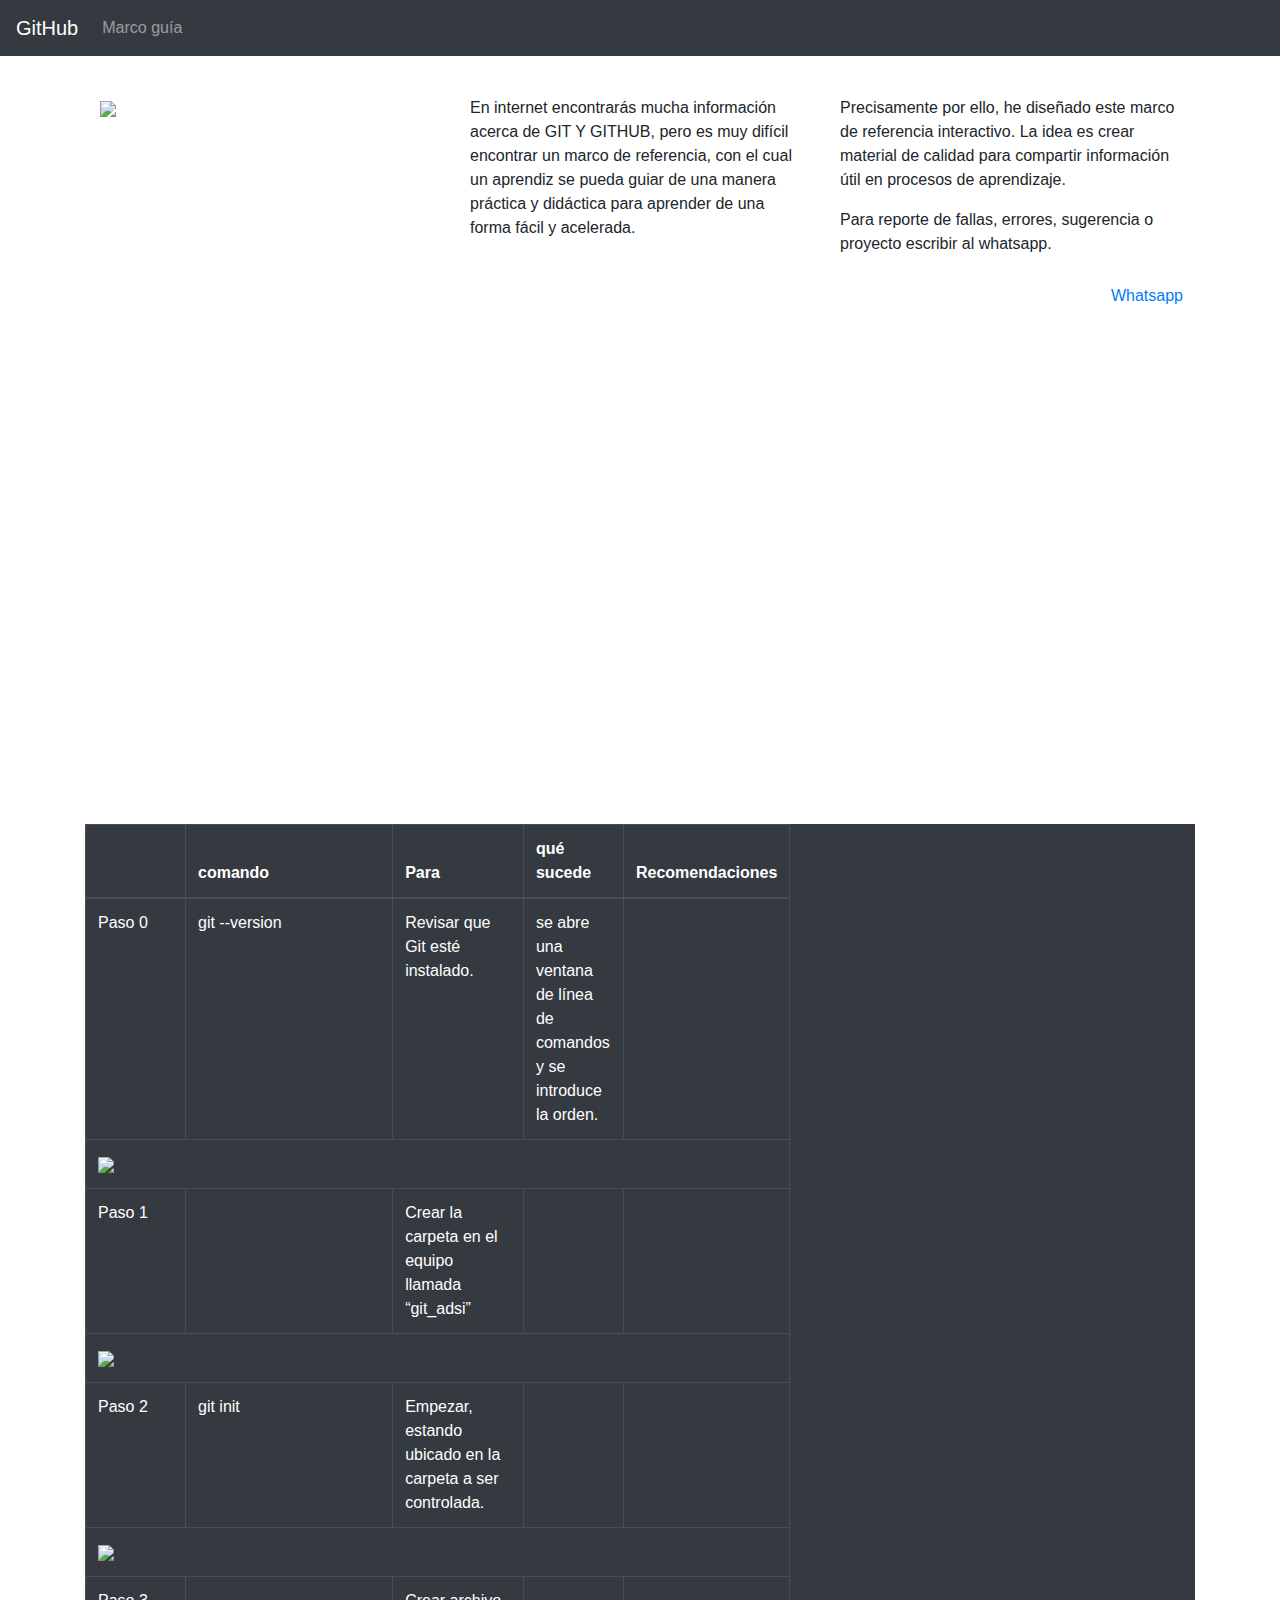
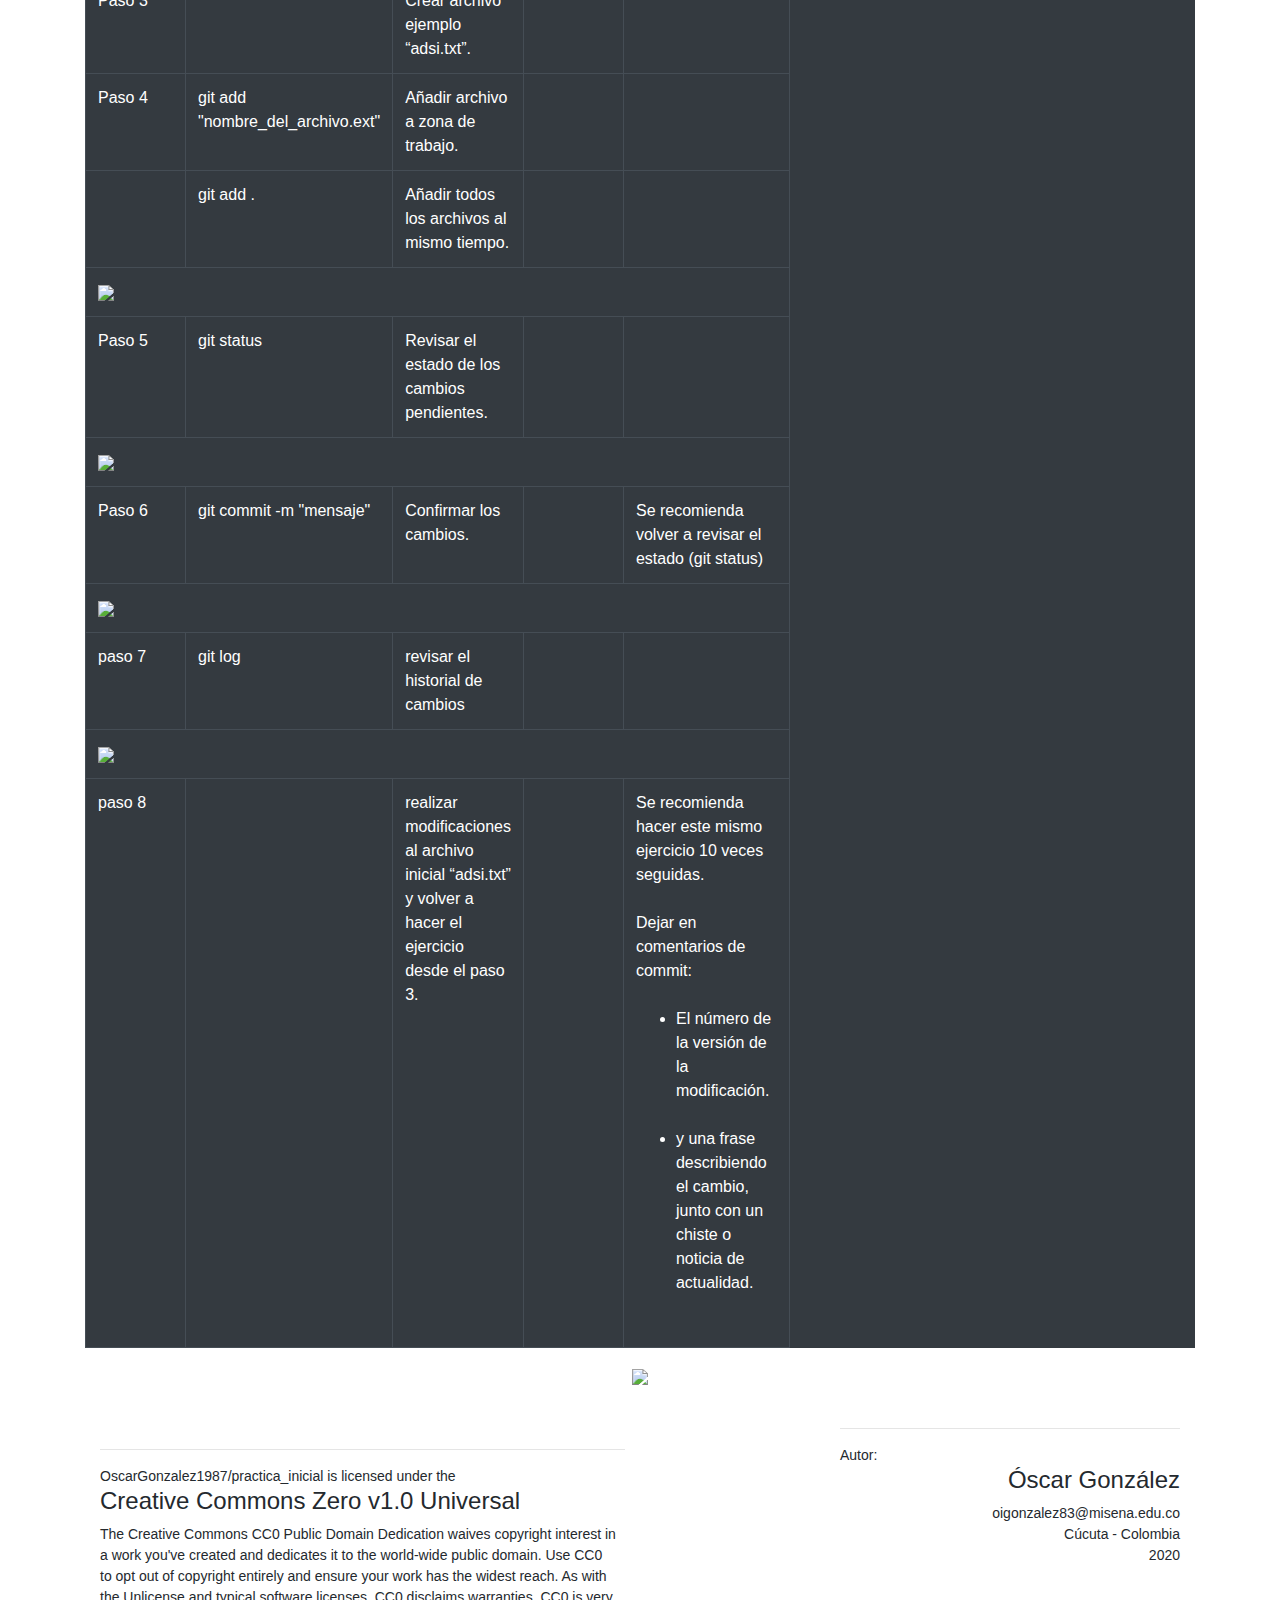
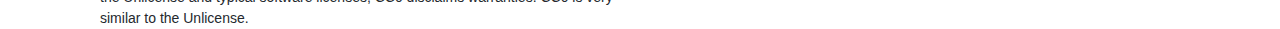
==== index.html @ 05932a2a "Update index.html" ====
<!DOCTYPE html>
<!--
The Creative Commons CC0 Public Domain Dedication waives copyright interest in a
work you've created and dedicates it to the world-wide public domain. Use CC0 to
opt out of copyright entirely and ensure your work has the widest reach. As with
the Unlicense and typical software licenses, CC0 disclaims warranties. CC0 is 
very similar to the Unlicense.

    Created on : 6/01/2020, 02:59:20 PM
    Author     : oscar gonzalez
    Email      : oigonzalez83@misena.edu.co

-->
<html>
    <head>
        <title></title>
        <meta charset="UTF-8">
        <meta name="viewport" content="width=device-width, initial-scale=1.0">
        <link rel="stylesheet" href="https://maxcdn.bootstrapcdn.com/bootstrap/4.4.1/css/bootstrap.min.css">
        <link href="librerias/css/boton_whatsapp.css" rel="stylesheet" type="text/css"/>

        <script src="librerias/js/jquery-3.4.1min.js" type="text/javascript"></script>
        <script src="librerias/js/bootstrap.min.js" type="text/javascript"></script>
        <script src="librerias/js/interactividad.js" type="text/javascript"></script>
    </head>
    <body>
        <nav class="navbar navbar-expand-md bg-dark navbar-dark fixed-top">
            <a class="navbar-brand" href="https://github.com/OscarGonzalez1987/practica_inicial">
                GitHub
            </a>
            <button class="navbar-toggler" type="button" data-toggle="collapse" data-target="#collapsibleNavbar">
                <span class="navbar-toggler-icon"></span>
            </button>
            <div class="collapse navbar-collapse" id="collapsibleNavbar">
                <ul class="navbar-nav">
                    <li class="nav-item">
                        <a class="nav-link" href="https://oscargonzalez1987.github.io/practica_inicial/">
                            Marco guía
                        </a>
                    </li>  
                </ul>
            </div>  
        </nav>
        <br/>
        <br/>
        <br/>
        <br/>
        <div class="container">
            <div class="col-sm-4" style="float:left">
                <a href="https://git-scm.com/">
                    <img src="https://git-scm.com/images/logo@2x.png"/>
                </a>
            </div>
            <div class="col-sm-4" style="float:left">
                <p>En internet encontrarás mucha información acerca de GIT Y GITHUB,
                    pero es muy difícil encontrar un marco de referencia, con el cual
                    un aprendiz se pueda guiar de una manera práctica y didáctica 
                    para aprender de una<br/> forma fácil y acelerada.</p>
            </div>
            <div class="col-sm-4" style="float:left;">
                <p> Precisamente por ello, he diseñado este marco de referencia
                    interactivo. La idea es crear material de calidad para compartir
                    información útil en procesos de aprendizaje.</p>                   
                <p>Para reporte de fallas, errores, sugerencia o proyecto
                    escribir al whatsapp.</p>
            </div>
            <div id="boton_telefono" style="float:right;">          
                <table class="table table-borderless" cellpadding="0" cellspacing="0">
                    <tbody>
                        <tr>
                            <td id="boton_icono">
                                <img src="[data-uri]%0D%0AIFBVQkxJQyAiLS8vVzNDLy9EVEQgU1ZHIDEuMS8vRU4iICJodHRwOi8vd3d3LnczLm9yZy9HcmFw%0D%0AaGljcy9TVkcvMS4xL0RURC9zdmcxMS5kdGQiPgo8c3ZnIHhtbG5zPSJodHRwOi8vd3d3LnczLm9y%0D%0AZy8yMDAwL3N2ZyIgeG1sbnM6eGxpbms9Imh0dHA6Ly93d3cudzMub3JnLzE5OTkveGxpbmsiIHZl%0D%0AcnNpb249IjEuMSIgaWQ9IkNhcGFfMSIgeD0iMHB4IiB5PSIwcHgiIHdpZHRoPSI1MTJweCIgaGVp%0D%0AZ2h0PSI1MTJweCIgdmlld0JveD0iMCAwIDkwIDkwIiBzdHlsZT0iZW5hYmxlLWJhY2tncm91bmQ6%0D%0AbmV3IDAgMCA5MCA5MDsiIHhtbDpzcGFjZT0icHJlc2VydmUiPgo8Zz4KCTxwYXRoIGlkPSJXaGF0%0D%0Ac0FwcCIgZD0iTTkwLDQzLjg0MWMwLDI0LjIxMy0xOS43NzksNDMuODQxLTQ0LjE4Miw0My44NDFj%0D%0ALTcuNzQ3LDAtMTUuMDI1LTEuOTgtMjEuMzU3LTUuNDU1TDAsOTBsNy45NzUtMjMuNTIyICAgYy00%0D%0ALjAyMy02LjYwNi02LjM0LTE0LjM1NC02LjM0LTIyLjYzN0MxLjYzNSwxOS42MjgsMjEuNDE2LDAs%0D%0ANDUuODE4LDBDNzAuMjIzLDAsOTAsMTkuNjI4LDkwLDQzLjg0MXogTTQ1LjgxOCw2Ljk4MiAgIGMt%0D%0AMjAuNDg0LDAtMzcuMTQ2LDE2LjUzNS0zNy4xNDYsMzYuODU5YzAsOC4wNjUsMi42MjksMTUuNTM0%0D%0ALDcuMDc2LDIxLjYxTDExLjEwNyw3OS4xNGwxNC4yNzUtNC41MzcgICBjNS44NjUsMy44NTEsMTIu%0D%0AODkxLDYuMDk3LDIwLjQzNyw2LjA5N2MyMC40ODEsMCwzNy4xNDYtMTYuNTMzLDM3LjE0Ni0zNi44%0D%0ANTdTNjYuMzAxLDYuOTgyLDQ1LjgxOCw2Ljk4MnogTTY4LjEyOSw1My45MzggICBjLTAuMjczLTAu%0D%0ANDQ3LTAuOTk0LTAuNzE3LTIuMDc2LTEuMjU0Yy0xLjA4NC0wLjUzNy02LjQxLTMuMTM4LTcuNC0z%0D%0ALjQ5NWMtMC45OTMtMC4zNTgtMS43MTctMC41MzgtMi40MzgsMC41MzcgICBjLTAuNzIxLDEuMDc2%0D%0ALTIuNzk3LDMuNDk1LTMuNDMsNC4yMTJjLTAuNjMyLDAuNzE5LTEuMjYzLDAuODA5LTIuMzQ3LDAu%0D%0AMjcxYy0xLjA4Mi0wLjUzNy00LjU3MS0xLjY3My04LjcwOC01LjMzMyAgIGMtMy4yMTktMi44NDgt%0D%0ANS4zOTMtNi4zNjQtNi4wMjUtNy40NDFjLTAuNjMxLTEuMDc1LTAuMDY2LTEuNjU2LDAuNDc1LTIu%0D%0AMTkxYzAuNDg4LTAuNDgyLDEuMDg0LTEuMjU1LDEuNjI1LTEuODgyICAgYzAuNTQzLTAuNjI4LDAu%0D%0ANzIzLTEuMDc1LDEuMDgyLTEuNzkzYzAuMzYzLTAuNzE3LDAuMTgyLTEuMzQ0LTAuMDktMS44ODNj%0D%0ALTAuMjctMC41MzctMi40MzgtNS44MjUtMy4zNC03Ljk3NyAgIGMtMC45MDItMi4xNS0xLjgwMy0x%0D%0ALjc5Mi0yLjQzNi0xLjc5MmMtMC42MzEsMC0xLjM1NC0wLjA5LTIuMDc2LTAuMDljLTAuNzIyLDAt%0D%0AMS44OTYsMC4yNjktMi44ODksMS4zNDQgICBjLTAuOTkyLDEuMDc2LTMuNzg5LDMuNjc2LTMuNzg5%0D%0ALDguOTYzYzAsNS4yODgsMy44NzksMTAuMzk3LDQuNDIyLDExLjExM2MwLjU0MSwwLjcxNiw3LjQ5%0D%0ALDExLjkyLDE4LjUsMTYuMjIzICAgQzU4LjIsNjUuNzcxLDU4LjIsNjQuMzM2LDYwLjE4Niw2NC4x%0D%0ANTZjMS45ODQtMC4xNzksNi40MDYtMi41OTksNy4zMTItNS4xMDdDNjguMzk4LDU2LjUzNyw2OC4z%0D%0AOTgsNTQuMzg2LDY4LjEyOSw1My45Mzh6IiBmaWxsPSIjRkZGRkZGIi8+CjwvZz4KPC9zdmc+Cg=="
                                     alt="Whatsapp"
                                     title="Whatsapp">
                            </td>

                            <td id="boton_texto">
                                <a id="boton_icono"
                                   href="https://api.whatsapp.com/send?phone=573228858439&text=Hola%20Oscar,%20he%20visto%20tu%20perfil%20de%20Git%20Hub.">
                                    Whatsapp
                                </a>
                            </td>
                        </tr>
                    </tbody>
                </table>
            </div>
            <table class="table table-bordered table-condensed table-dark table-hover table-responsive">
                <thead>
                    <tr>
                        <th style="width: 100px"></th>
                        <th style="width: 100px">comando</th>
                        <th style="width: 100px">Para</th>
                        <th style="width: 100px">qué sucede</th>
                        <th style="width: 100px">Recomendaciones</th>
                    </tr>
                </thead>
                <tbody>
                    <tr id="a0a">
                        <td>Paso 0</td>
                        <td>git --version</td>
                        <td>Revisar que Git esté instalado.</td>
                        <td>se abre una ventana de línea de comandos y se introduce la orden.</td>
                        <td></td>
                    </tr>
                    <tr id="a0b">
                        <td colspan="5">
                            <img src="https://raw.githubusercontent.com/OscarGonzalez1987/practica_inicial/master/captures/a1.png"/>
                        </td>
                    </tr>
                    <!--///////////////////////////////////////////////////////////////////////////////////////////////////////-->            
                    <tr id="a1a">
                        <td>Paso 1</td>
                        <td></td>
                        <td>Crear la carpeta en el equipo llamada “git_adsi”</td>
                        <td></td>
                        <td></td>
                    </tr>
                    <tr id="a1b">
                        <td colspan="5">
                            <img src="https://raw.githubusercontent.com/OscarGonzalez1987/practica_inicial/master/captures/a1.png"/>
                        </td>
                    </tr>
                    <!--///////////////////////////////////////////////////////////////////////////////////////////////////////-->
                    <tr id="a2a">
                        <td>Paso 2</td>
                        <td>git init</td>
                        <td>Empezar, estando ubicado en la carpeta a ser controlada.</td>
                        <td></td>
                        <td></td>
                    </tr>
                    <tr id="a2b">
                        <td colspan="5">
                            <img src="https://raw.githubusercontent.com/OscarGonzalez1987/practica_inicial/master/captures/a1.png"/>
                        </td>
                    </tr>
                    <!--///////////////////////////////////////////////////////////////////////////////////////////////////////-->
                    <tr id="a3a">
                        <td>Paso 3</td>
                        <td></td>
                        <td>Crear archivo ejemplo “adsi.txt”.</td>
                        <td></td>
                        <td></td>
                    </tr>
                    <!--figura no existe  ///////////////////////////////////////-->
                    <tr id="a4a">
                        <td>Paso 4</td>
                        <td>git add "nombre_del_archivo.ext"</td>
                        <td>Añadir archivo a zona de trabajo.</td>
                        <td></td>
                        <td></td>
                    </tr>

                    <tr>
                        <td></td>
                        <td>git add .</td>
                        <td>Añadir todos los archivos al mismo tiempo.</td>
                        <td></td>
                        <td></td>
                    </tr>

                    <tr id="a4b">
                        <td colspan="5">
                            <img src="https://raw.githubusercontent.com/OscarGonzalez1987/practica_inicial/master/captures/a1.png"/>
                        </td>
                    </tr>

                    <tr id="a5a">
                        <td>Paso 5</td>
                        <td>git status</td>
                        <td>Revisar el estado de los cambios pendientes.</td>
                        <td></td>
                        <td></td>
                    </tr>

                    <tr id="a5b">
                        <td colspan="5">
                            <img src="https://raw.githubusercontent.com/OscarGonzalez1987/practica_inicial/master/captures/a1.png"/>
                        </td>
                    </tr>

                    <tr id="a6a">
                        <td>Paso 6</td>
                        <td>git commit -m "mensaje"</td>
                        <td>Confirmar los cambios.</td>
                        <td></td>
                        <td>Se recomienda volver a revisar el estado (git status)</td>
                    </tr>

                    <tr id="a6b">
                        <td colspan="5">
                            <img src="https://raw.githubusercontent.com/OscarGonzalez1987/practica_inicial/master/captures/a1.png"/>
                        </td>
                    </tr>

                    <tr id="a7a">
                        <td>paso 7</td>
                        <td>git log</td>
                        <td>revisar el historial de cambios</td>
                        <td></td>
                        <td></td>
                    </tr>

                    <tr id="a7b">
                        <td colspan="5">
                            <img src="https://raw.githubusercontent.com/OscarGonzalez1987/practica_inicial/master/captures/a1.png"/>
                        </td>
                    </tr>

                    <tr>
                        <td>paso 8</td>
                        <td></td>
                        <td>realizar modificaciones al archivo inicial “adsi.txt” y volver a hacer el ejercicio desde el paso 3.</td>
                        <td></td>
                        <td>
                            Se recomienda hacer este mismo ejercicio 10 veces seguidas.<br/><br/>
                            Dejar en comentarios de commit:<br/><br/>
                            <ul>
                                <li>El número de la versión de la modificación.</li><br/>
                                <li>y una frase describiendo el cambio, junto con un chiste o noticia de actualidad.</li><br/>
                            </ul>
                        </td>
                    </tr>
                </tbody>
            </table>
            <div id="a8b">
                <center>
                    <img src="https://raw.githubusercontent.com/OscarGonzalez1987/practica_inicial/master/captures/a1.png"/>
                </center>
                <br/>
            </div>
            <div class="col-md-6" 
                 style="font-size: 14px;
                 line-height: 1.5;
                 color: #24292e;
                 box-sizing: border-box; float:left;"><br/><hr/>
                <p class="text-small text-gray mb-0 lh-condensed-ultra">
                    OscarGonzalez1987/practica_inicial is licensed under the
                </p>
                <h3 class="mt-0 mb-2 h4">Creative Commons Zero v1.0 Universal</h3>
                <p class="mb-0 text-gray text-small pr-2">
                    The Creative Commons CC0 Public Domain Dedication waives 
                    copyright interest in a work you've created and dedicates it
                    to the world-wide public domain. Use CC0 to opt out of copyright
                    entirely and ensure your work has the widest reach. As with 
                    the Unlicense and typical software licenses, CC0 disclaims 
                    warranties. CC0 is very similar to the Unlicense.</p>
            </div>
            <div class="col-md-4" 
                 style="font-size: 14px;
                 line-height: 1.5;
                 color: #24292e;
                 box-sizing: border-box; float:right; text-align:right"><hr/>
                <p class="text-small text-gray mb-0 lh-condensed-ultra" style="text-align:left">
                    Autor:
                </p>
                <h3 class="mt-0 mb-2 h4">Óscar González</h3>
                oigonzalez83@misena.edu.co<br/>
                Cúcuta - Colombia<br/>2020<br/><br/><br/>
            </div>
        </div>
        <br/><br/><br/><br/><br/>
    </body>
</html>
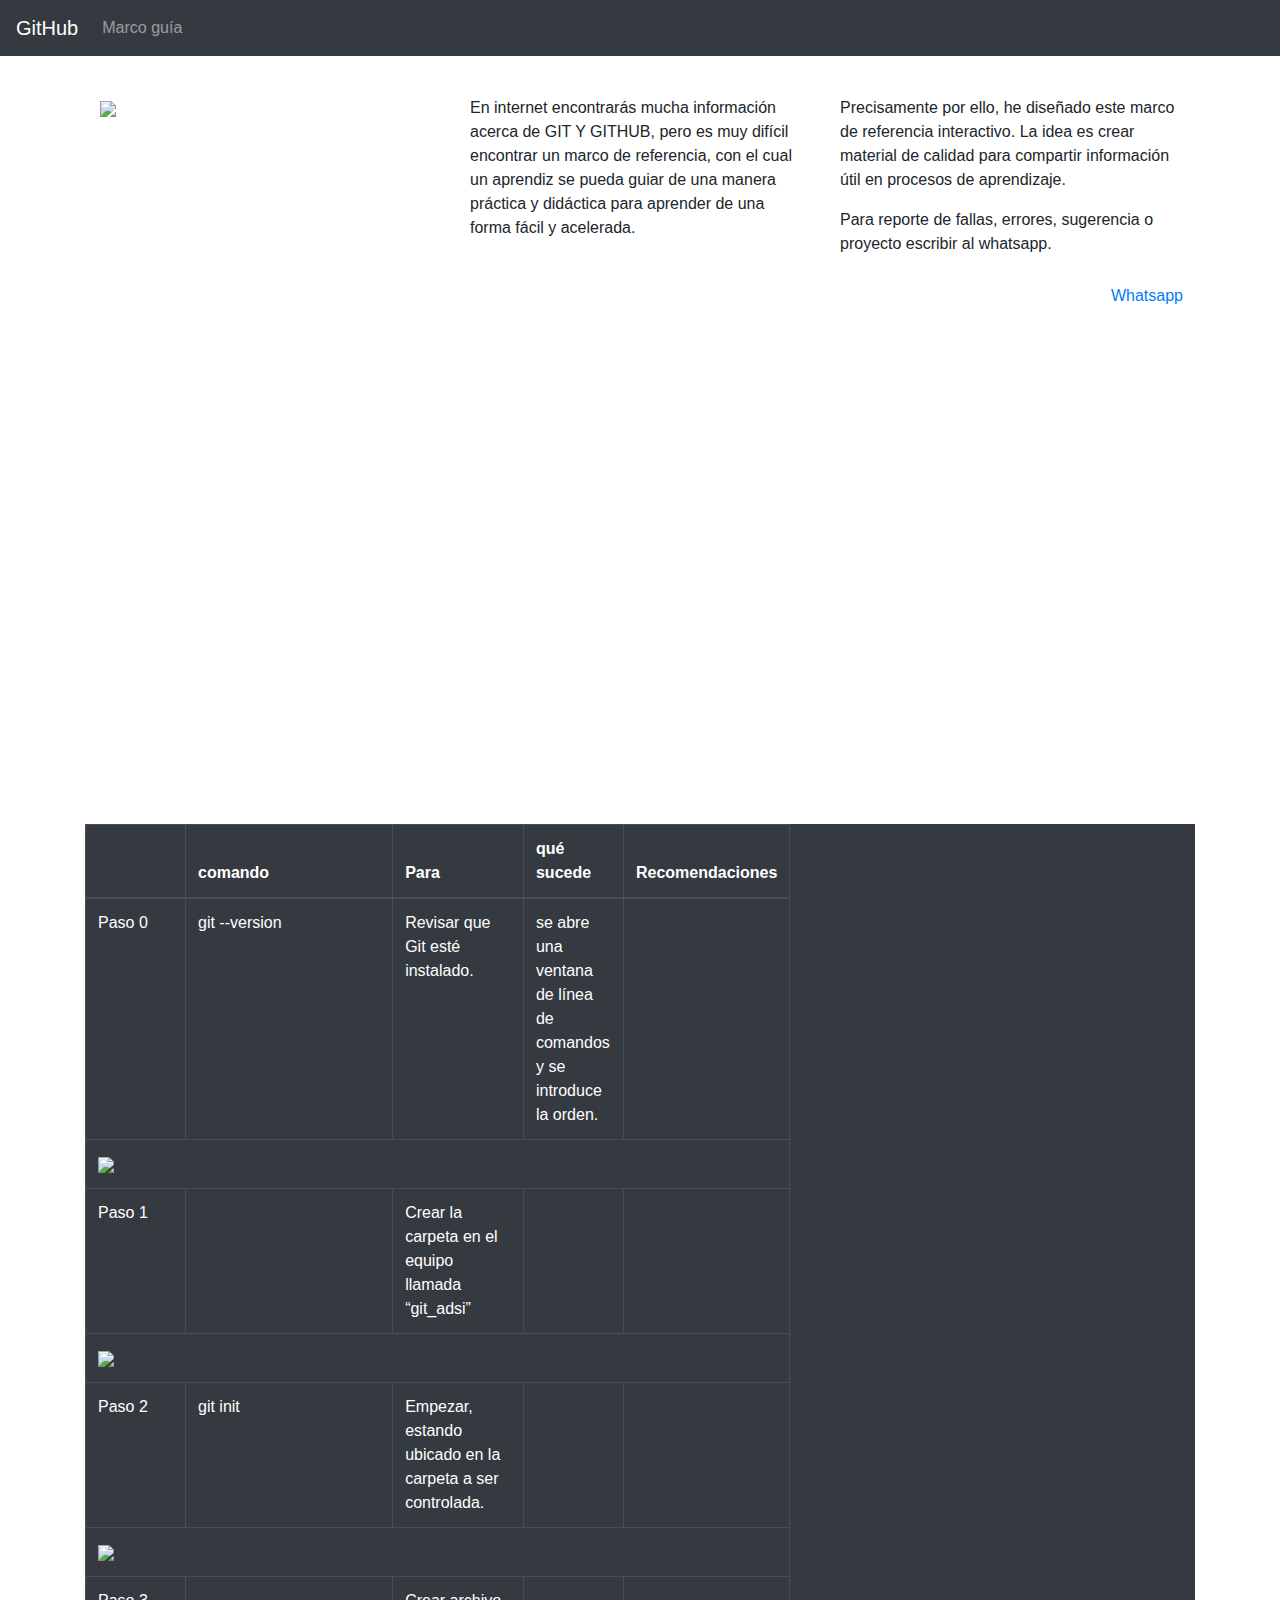
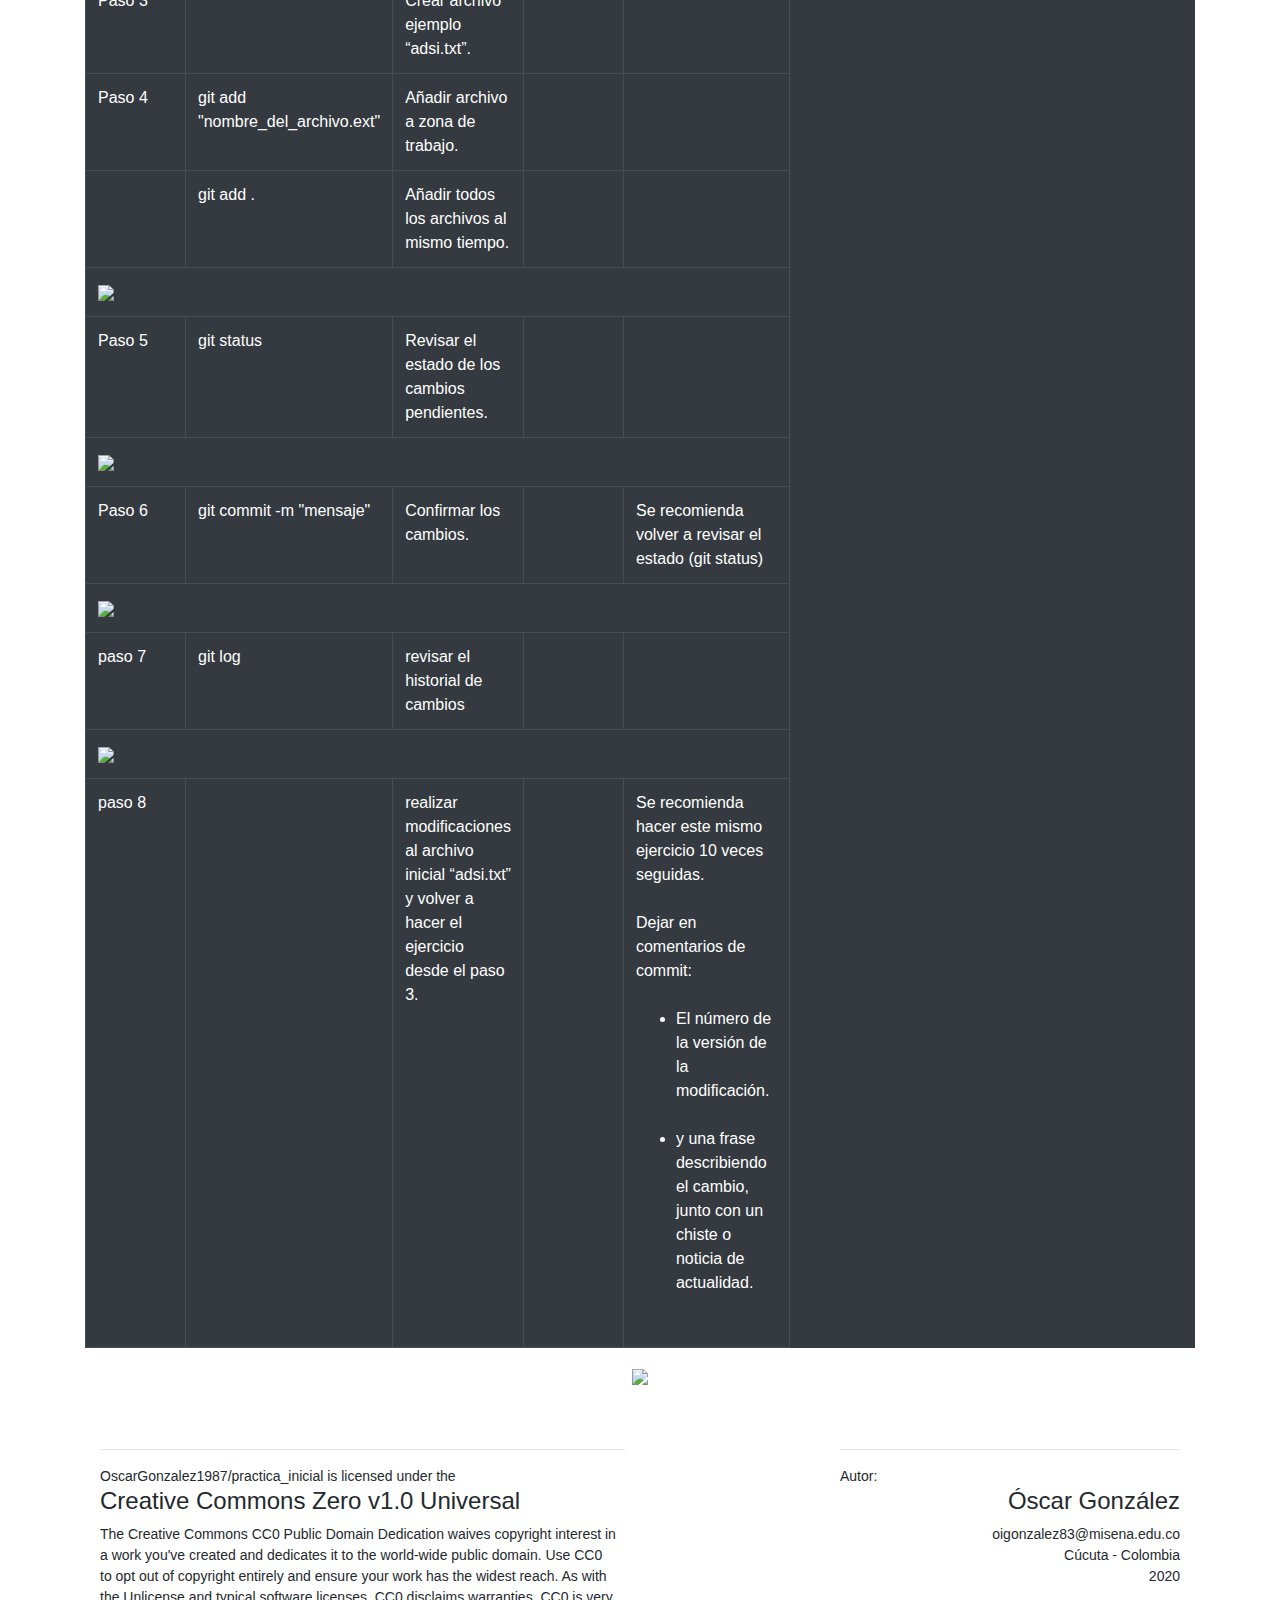
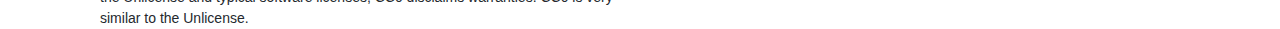
==== commit 5c2d3912: "Update index.html" ====
--- a/index.html
+++ b/index.html
@@ -249,7 +249,7 @@
                  style="font-size: 14px;
                  line-height: 1.5;
                  color: #24292e;
-                 box-sizing: border-box; float:right; text-align:right"><hr/>
+                 box-sizing: border-box; float:right; text-align:right"><br/><hr/>
                 <p class="text-small text-gray mb-0 lh-condensed-ultra" style="text-align:left">
                     Autor:
                 </p>
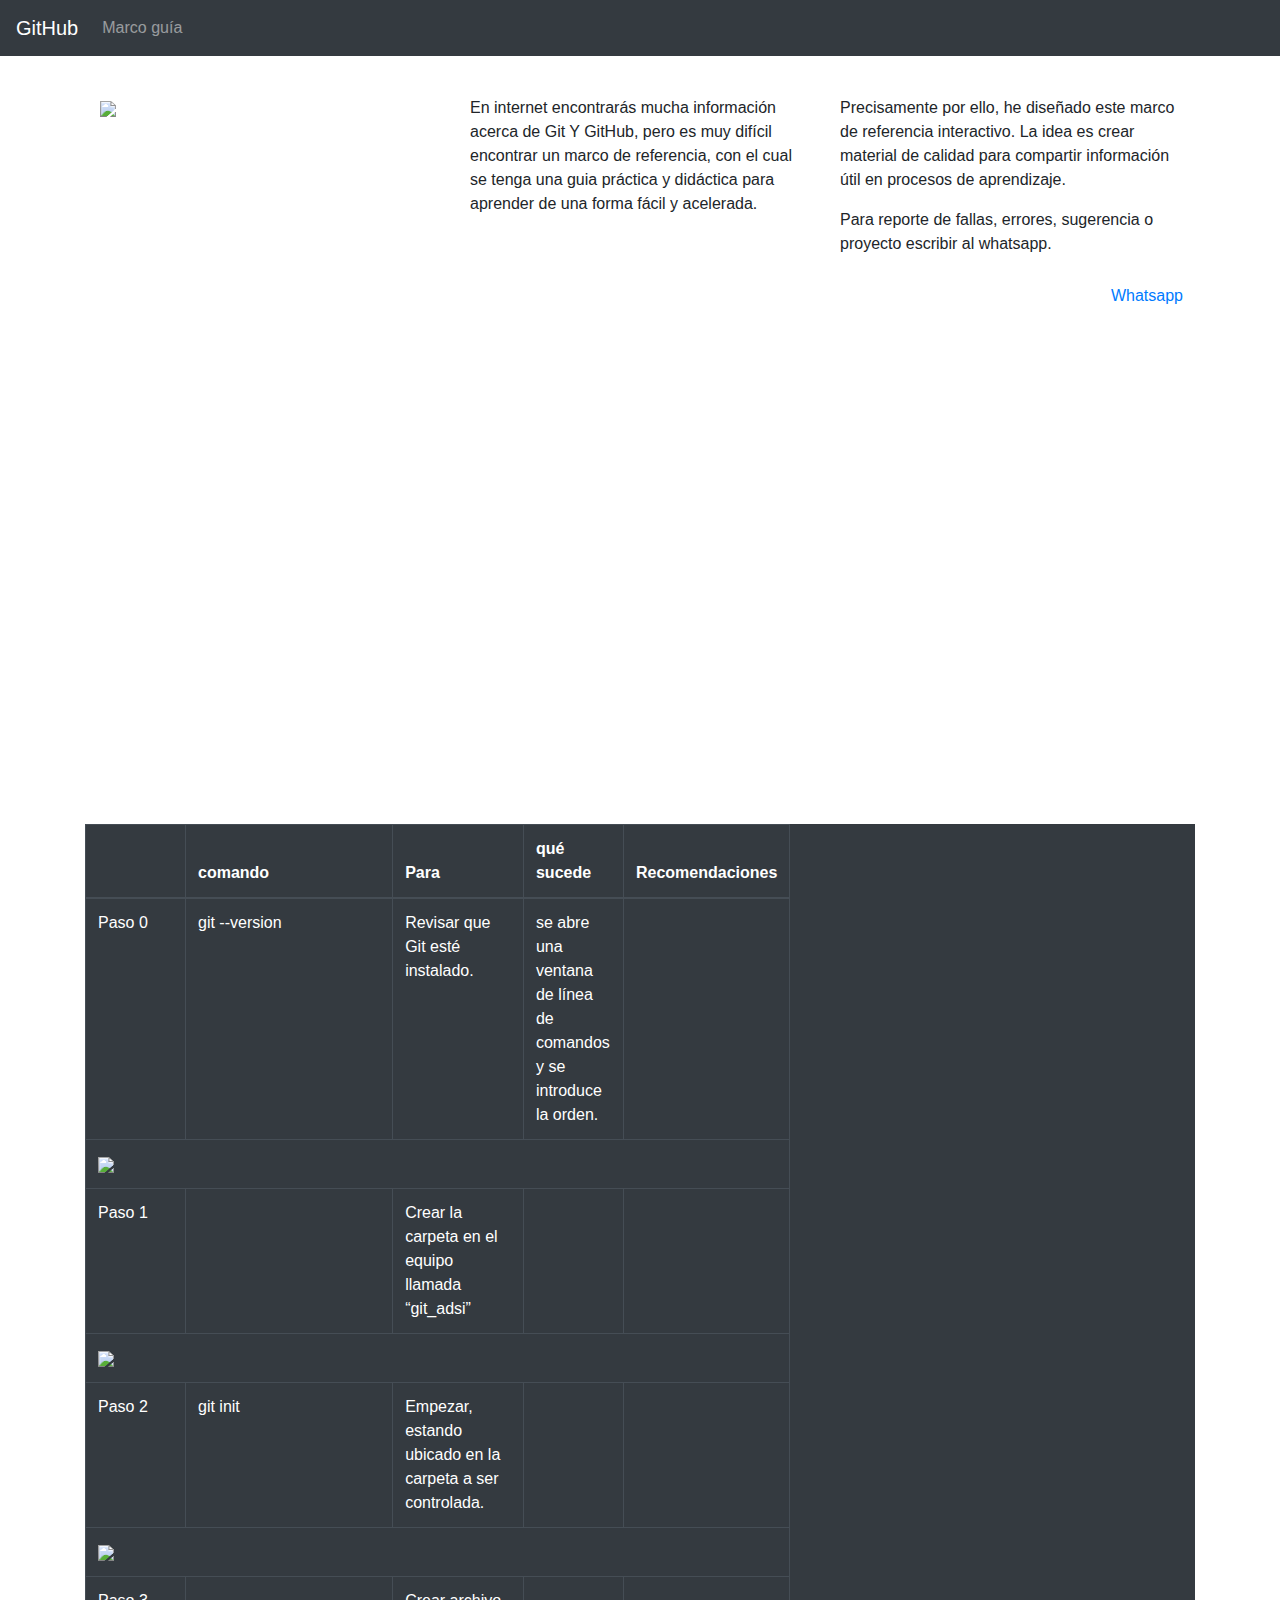
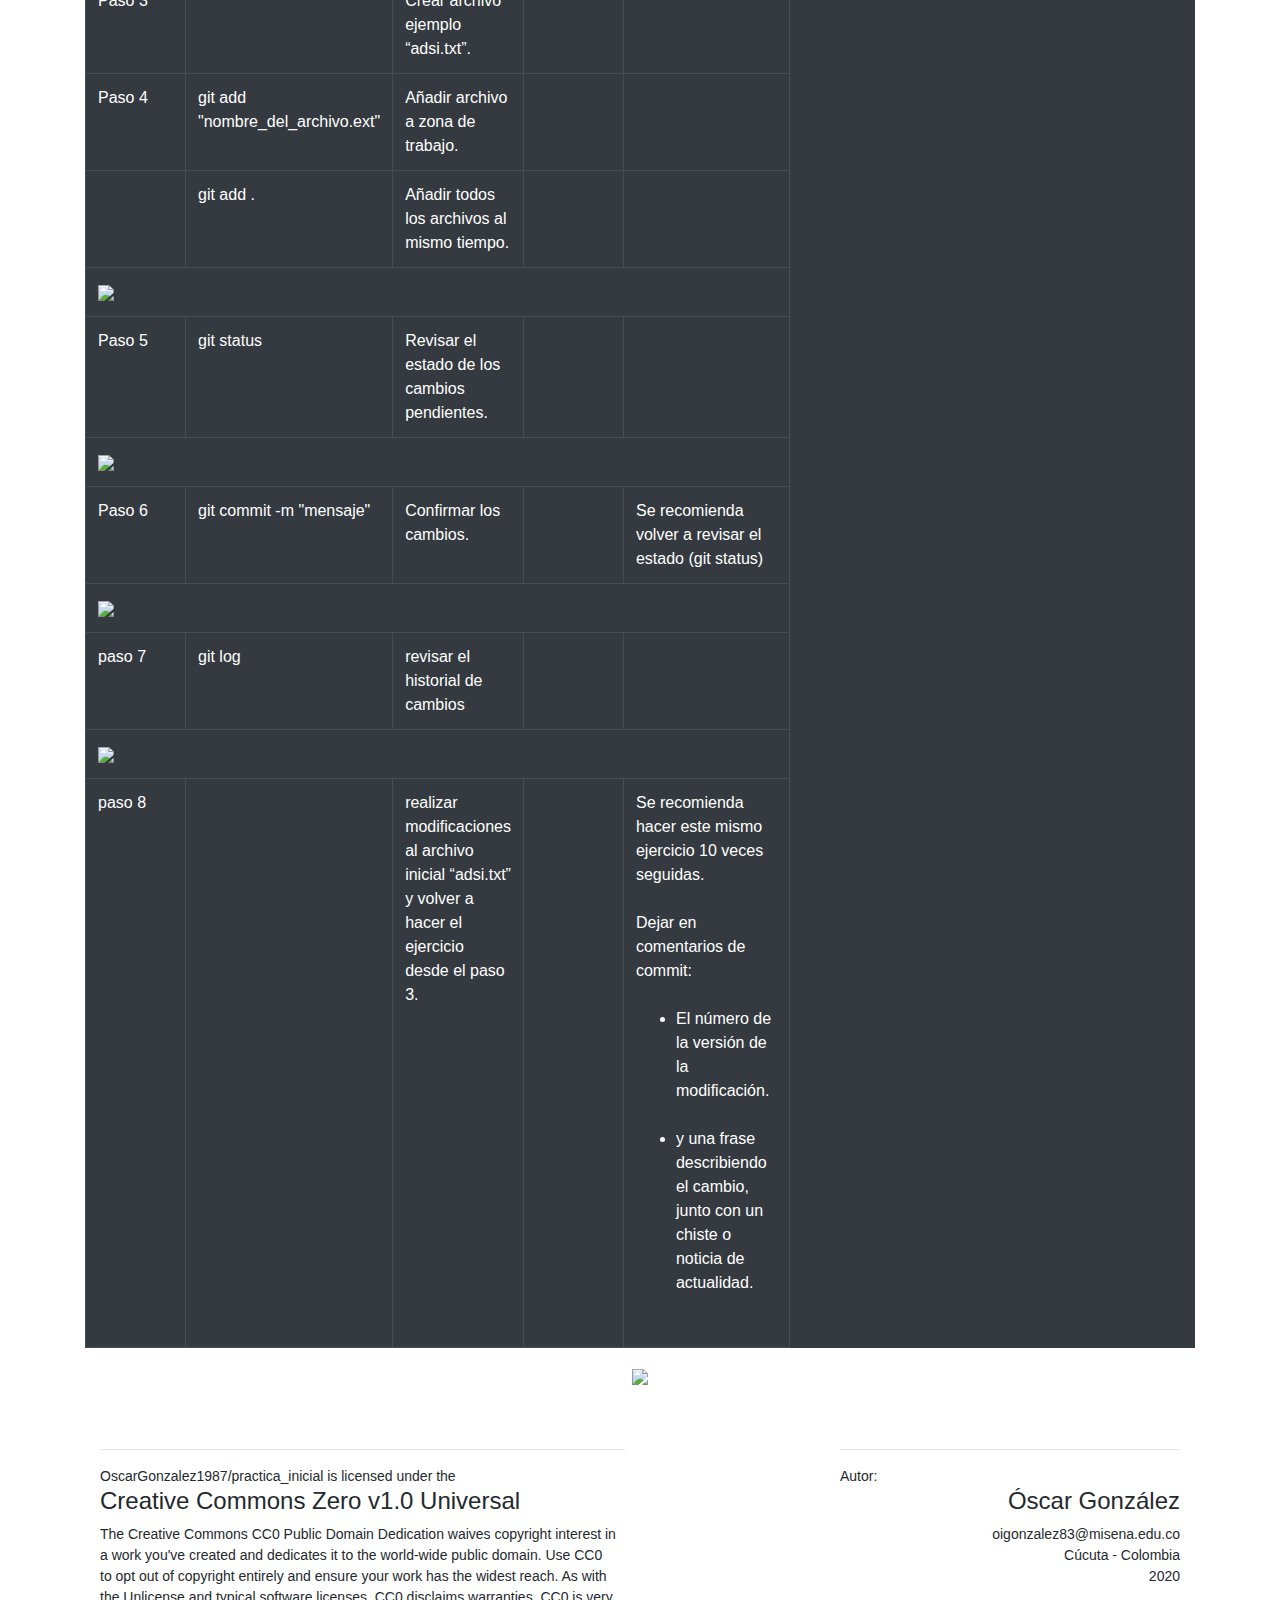
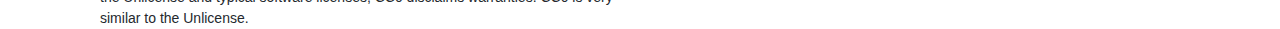
==== commit 0cb39e4e: "Update index.html" ====
--- a/index.html
+++ b/index.html
@@ -25,7 +25,7 @@
     </head>
     <body>
         <nav class="navbar navbar-expand-md bg-dark navbar-dark fixed-top">
-            <a class="navbar-brand" href="https://github.com/OscarGonzalez1987/practica_inicial">
+            <a class="navbar-brand" href="https://github.com/OscarGonzalez1987/practica_inicial/blob/master/index.html">
                 GitHub
             </a>
             <button class="navbar-toggler" type="button" data-toggle="collapse" data-target="#collapsibleNavbar">
@@ -49,13 +49,13 @@
             <div class="col-sm-4" style="float:left">
                 <a href="https://git-scm.com/">
                     <img src="https://git-scm.com/images/logo@2x.png"/>
-                </a>
+                </a><br/><br/>
             </div>
             <div class="col-sm-4" style="float:left">
-                <p>En internet encontrarás mucha información acerca de GIT Y GITHUB,
+                <p>En internet encontrarás mucha información acerca de Git Y GitHub,
                     pero es muy difícil encontrar un marco de referencia, con el cual
-                    un aprendiz se pueda guiar de una manera práctica y didáctica 
-                    para aprender de una<br/> forma fácil y acelerada.</p>
+                    se tenga una guia práctica y didáctica para aprender de una forma
+                    fácil y acelerada.</p>
             </div>
             <div class="col-sm-4" style="float:left;">
                 <p> Precisamente por ello, he diseñado este marco de referencia
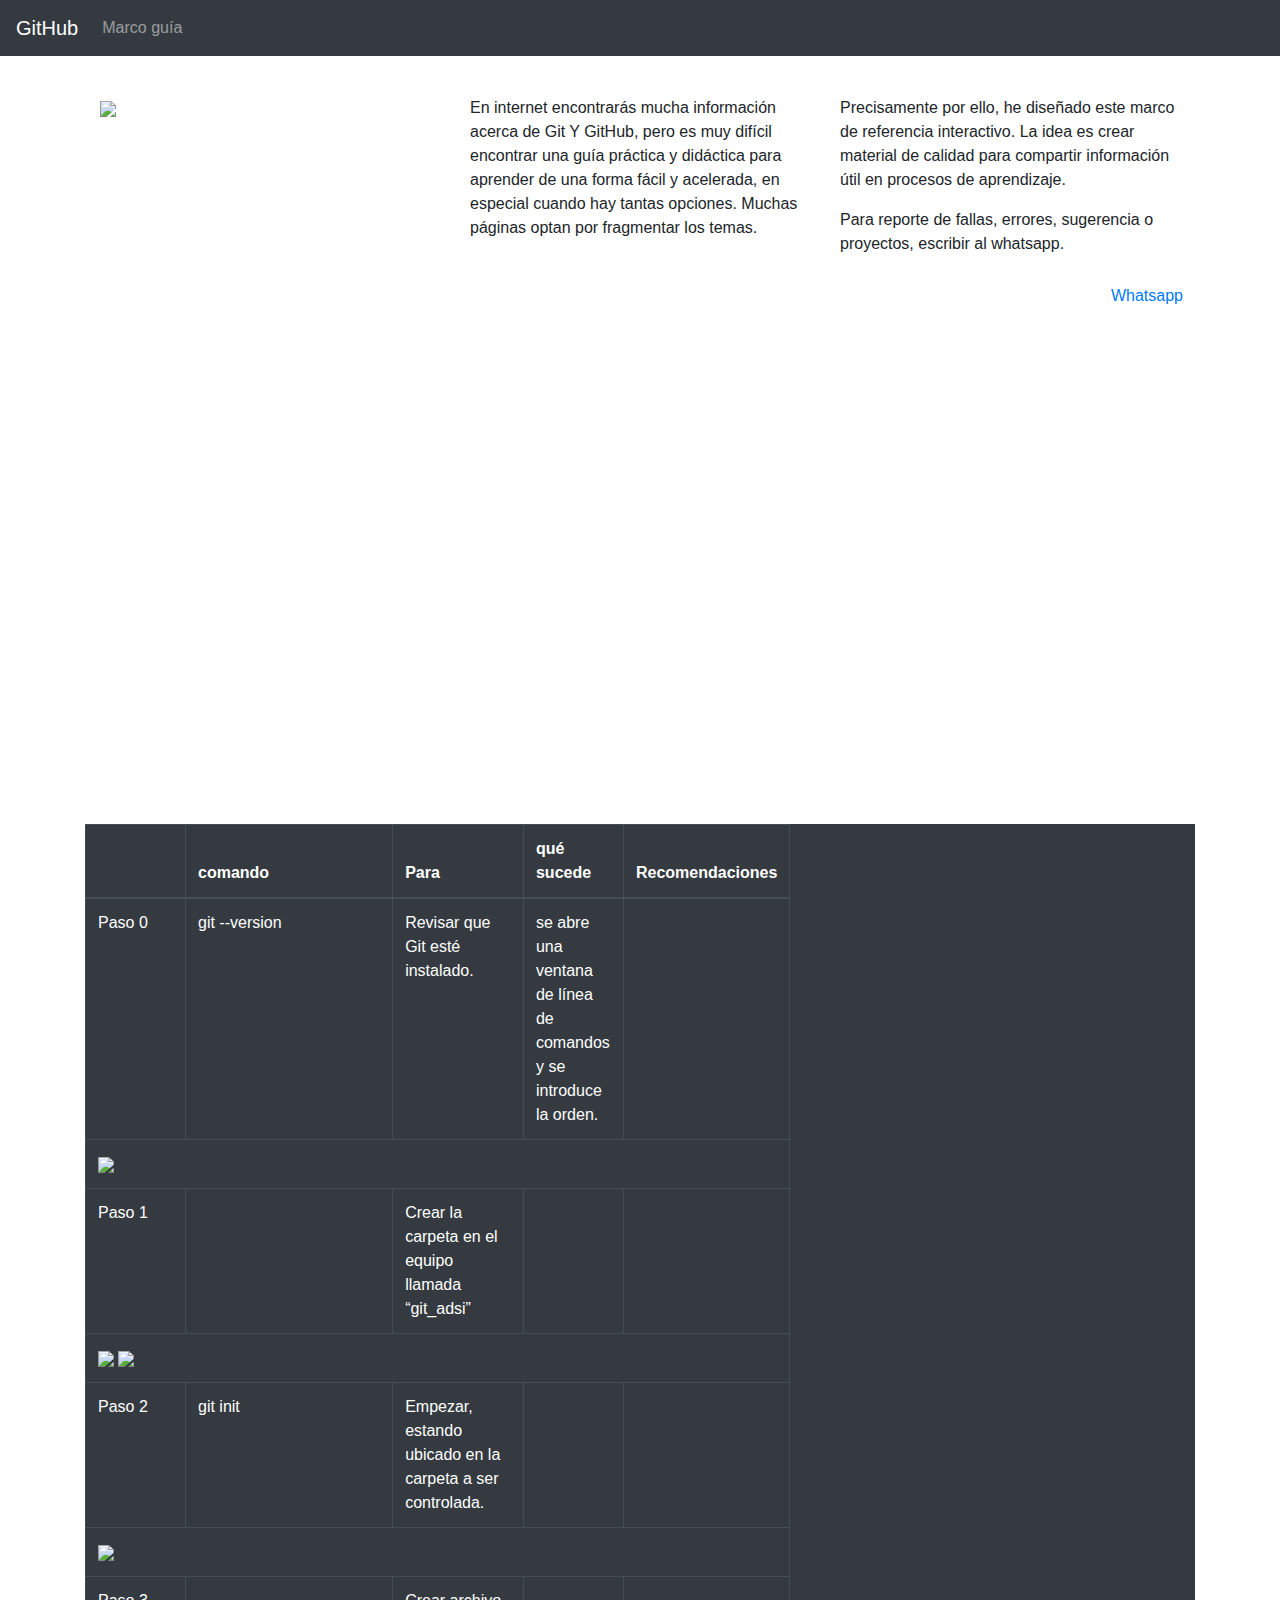
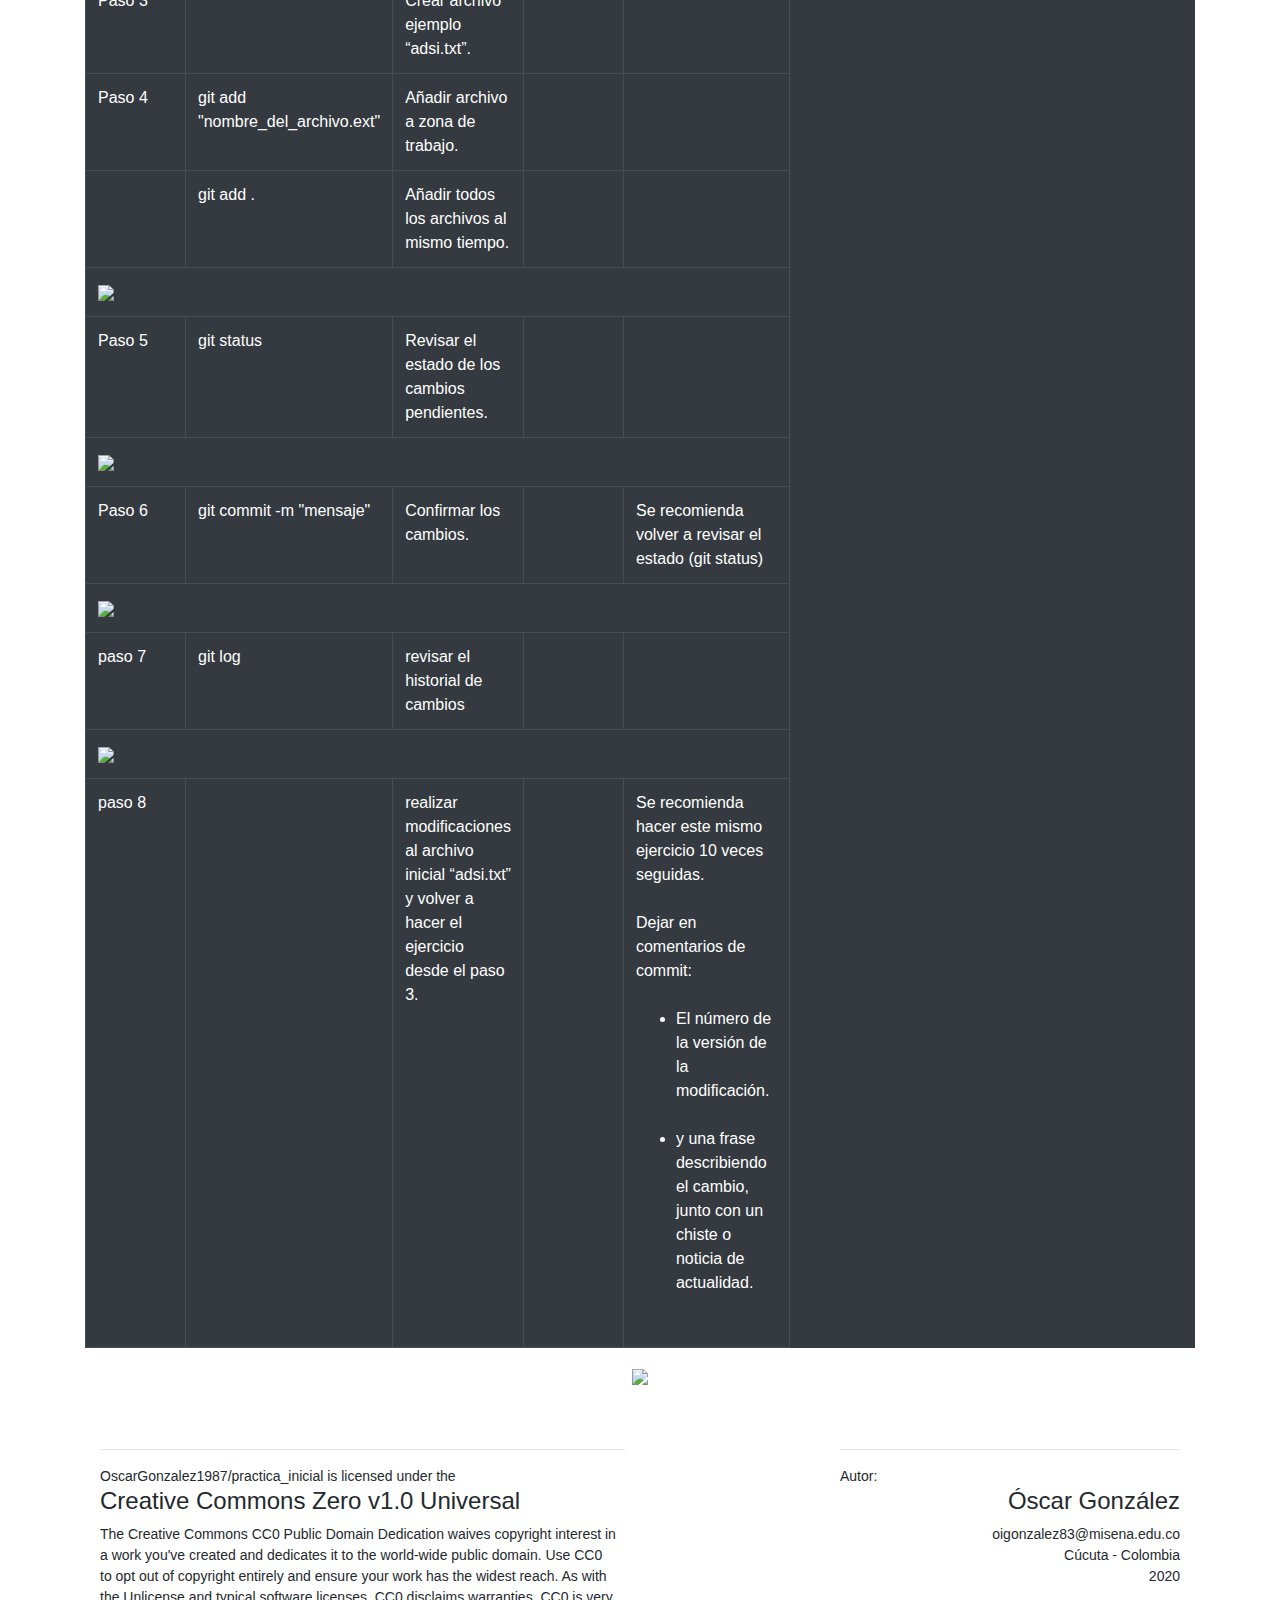
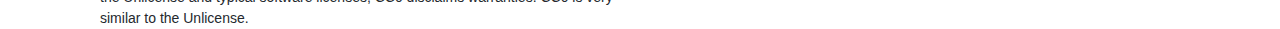
==== commit 552c38d5: "Update index.html" ====
--- a/index.html
+++ b/index.html
@@ -53,15 +53,15 @@
             </div>
             <div class="col-sm-4" style="float:left">
                 <p>En internet encontrarás mucha información acerca de Git Y GitHub,
-                    pero es muy difícil encontrar un marco de referencia, con el cual
-                    se tenga una guia práctica y didáctica para aprender de una forma
-                    fácil y acelerada.</p>
+                    pero es muy difícil encontrar una guía práctica y didáctica para
+                    aprender de una forma fácil y acelerada, en especial cuando hay
+                    tantas opciones. Muchas páginas optan por fragmentar los temas.</p>
             </div>
             <div class="col-sm-4" style="float:left;">
                 <p> Precisamente por ello, he diseñado este marco de referencia
                     interactivo. La idea es crear material de calidad para compartir
                     información útil en procesos de aprendizaje.</p>                   
-                <p>Para reporte de fallas, errores, sugerencia o proyecto
+                <p>Para reporte de fallas, errores, sugerencia o proyectos,
                     escribir al whatsapp.</p>
             </div>
             <div id="boton_telefono" style="float:right;">          
@@ -117,7 +117,9 @@
                     </tr>
                     <tr id="a1b">
                         <td colspan="5">
-                            <img src="https://raw.githubusercontent.com/OscarGonzalez1987/practica_inicial/master/captures/a1.png"/>
+                            <img src="https://raw.githubusercontent.com/OscarGonzalez1987/practica_inicial/master/captures/carpeta.png"/>
+                            <img src="https://raw.githubusercontent.com/OscarGonzalez1987/practica_inicial/master/captures/seleccion_carpeta.png"/>
+                            
                         </td>
                     </tr>
                     <!--///////////////////////////////////////////////////////////////////////////////////////////////////////-->
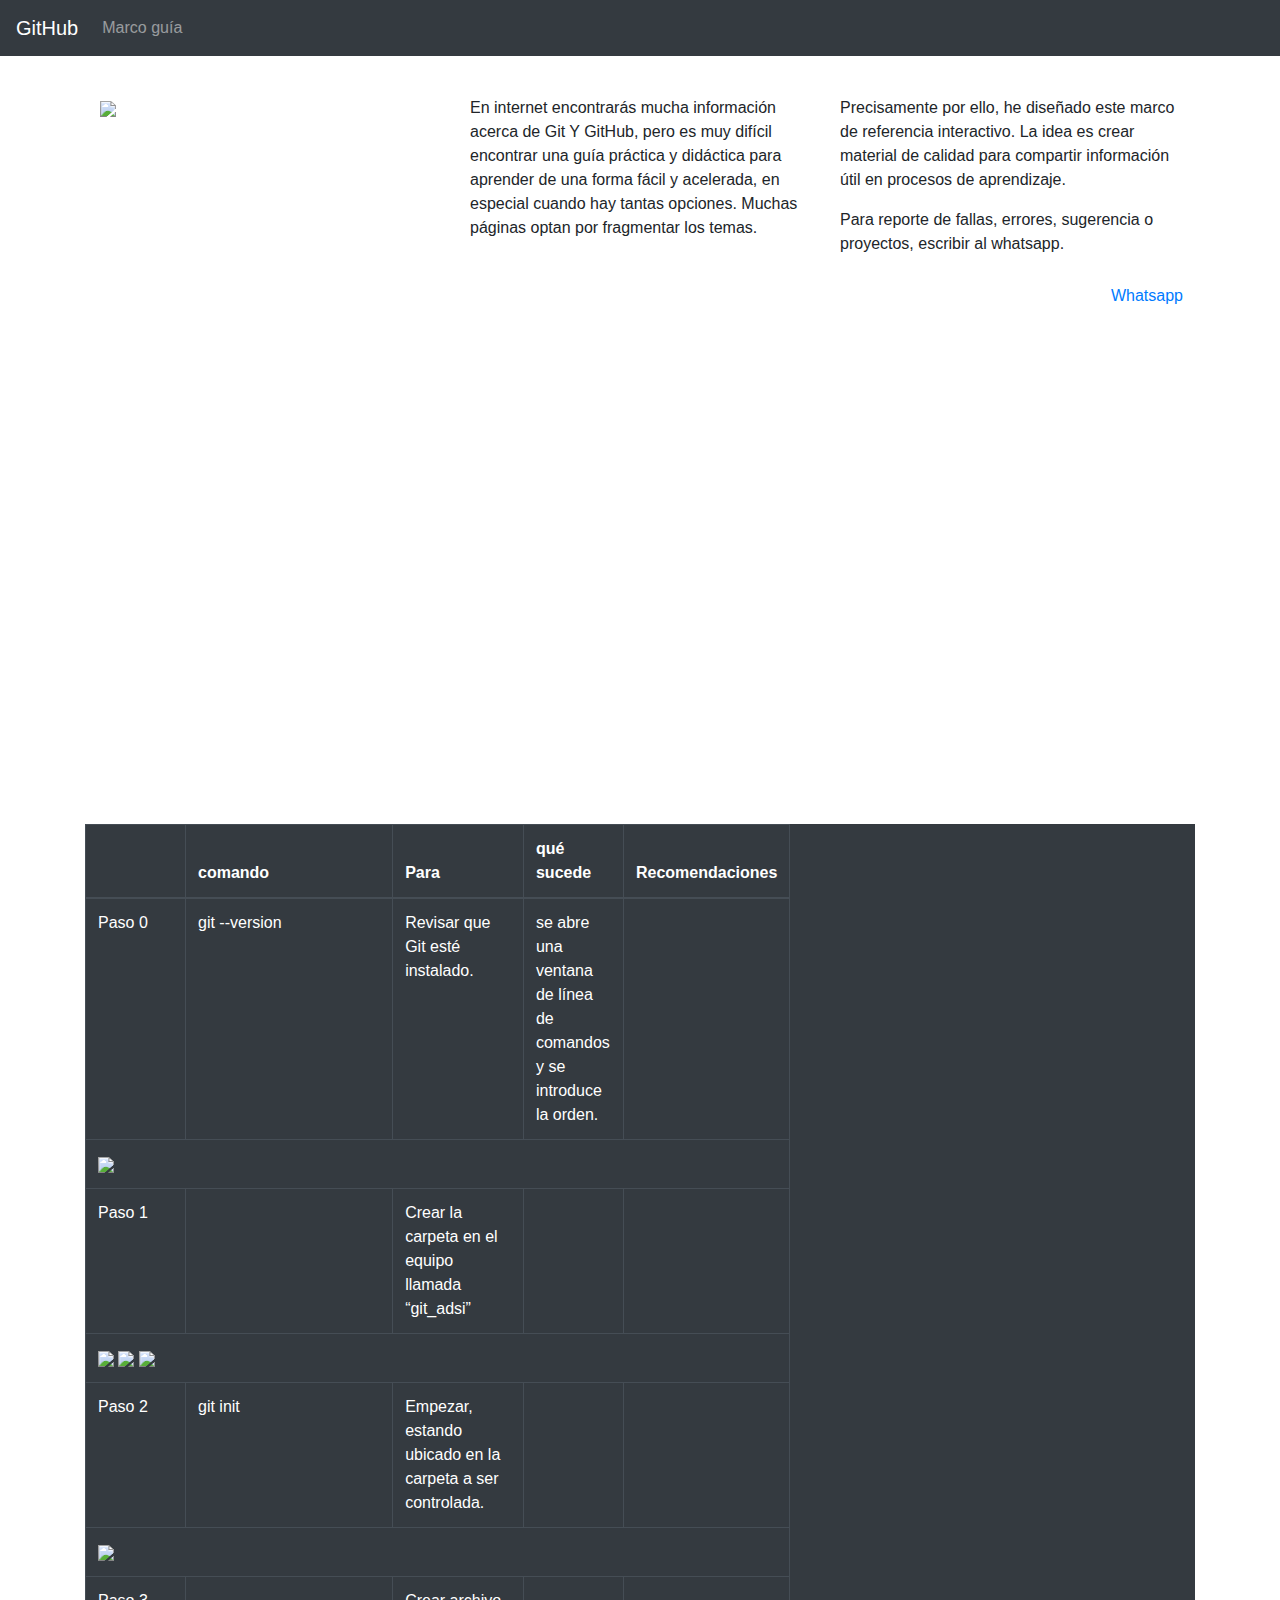
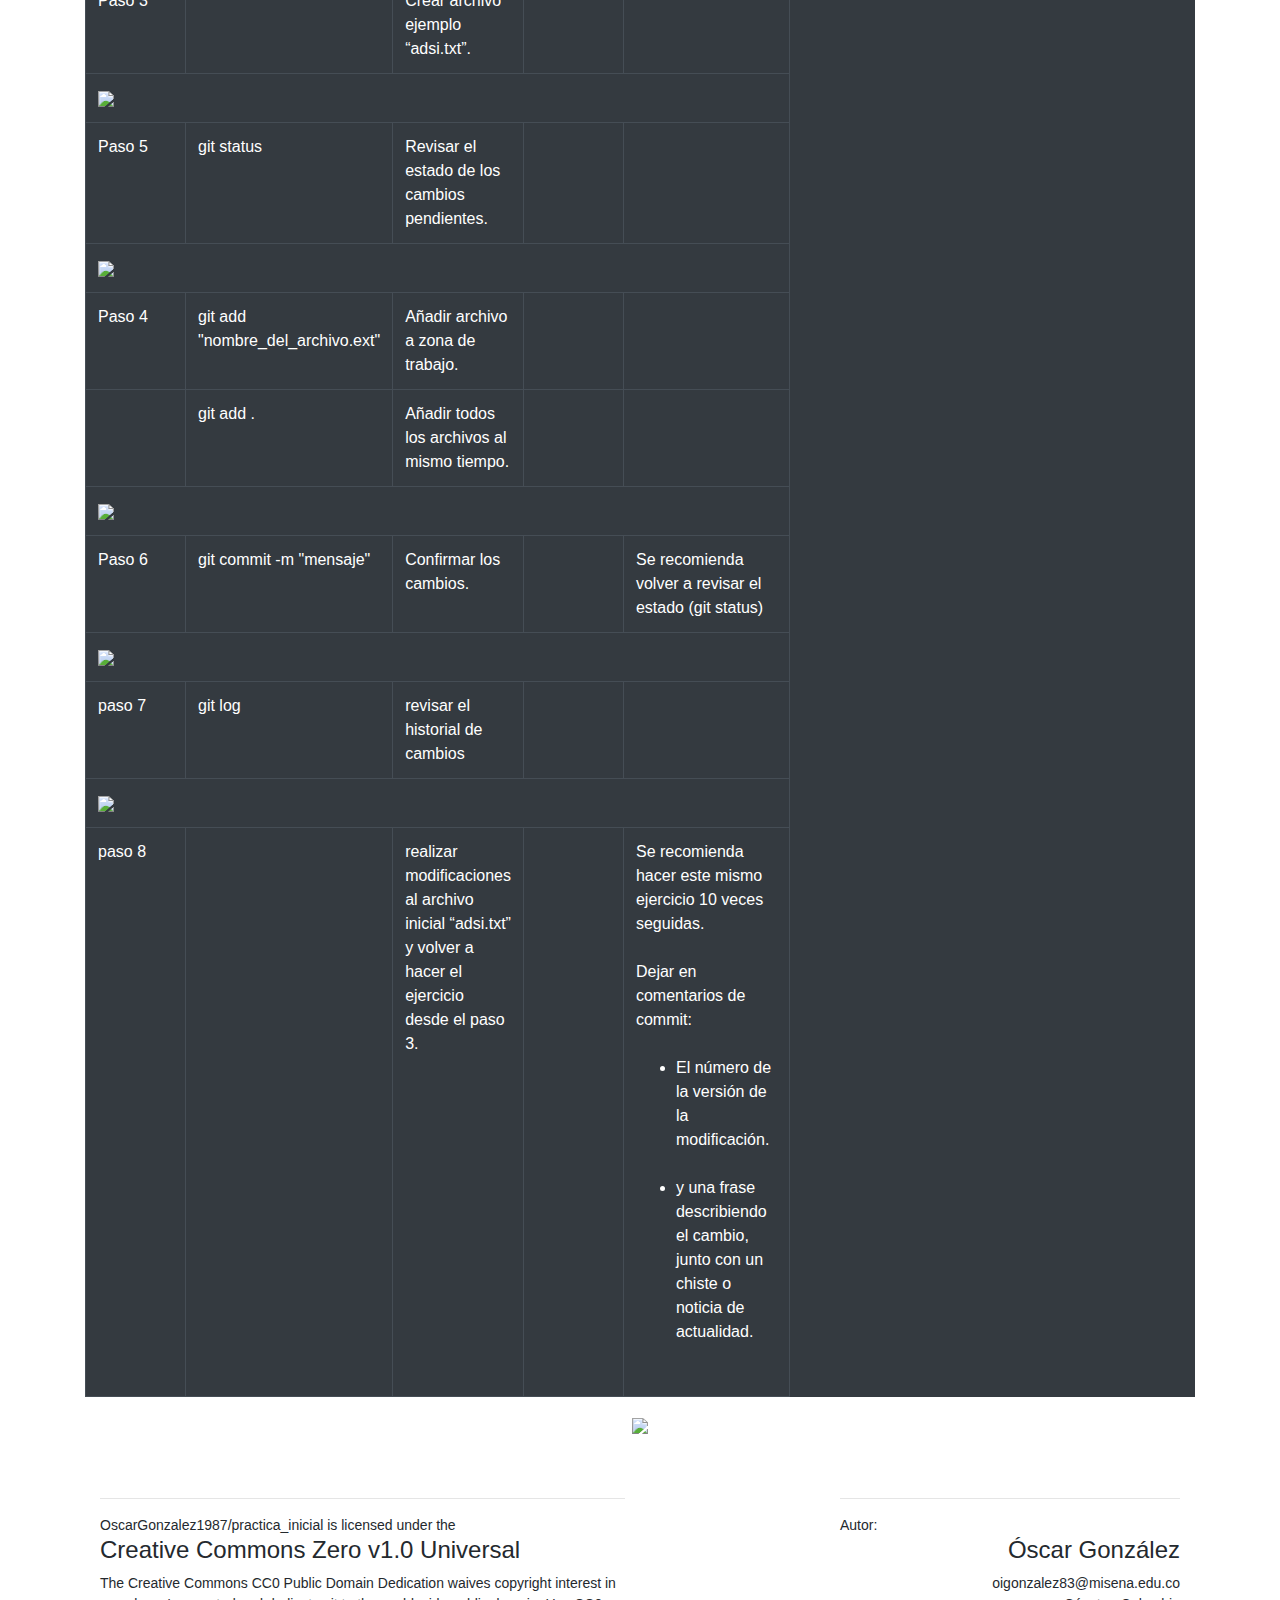
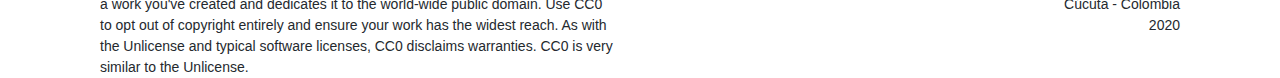
==== commit 51882621: "Update index.html" ====
--- a/index.html
+++ b/index.html
@@ -119,6 +119,7 @@
                         <td colspan="5">
                             <img src="https://raw.githubusercontent.com/OscarGonzalez1987/practica_inicial/master/captures/carpeta.png"/>
                             <img src="https://raw.githubusercontent.com/OscarGonzalez1987/practica_inicial/master/captures/seleccion_carpeta.png"/>
+                            <img src="https://raw.githubusercontent.com/OscarGonzalez1987/practica_inicial/master/captures/seleccion_carpeta_2.png"/>
                             
                         </td>
                     </tr>
@@ -132,7 +133,7 @@
                     </tr>
                     <tr id="a2b">
                         <td colspan="5">
-                            <img src="https://raw.githubusercontent.com/OscarGonzalez1987/practica_inicial/master/captures/a1.png"/>
+                            <img src="https://raw.githubusercontent.com/OscarGonzalez1987/practica_inicial/master/captures/git_init.png"/>  
                         </td>
                     </tr>
                     <!--///////////////////////////////////////////////////////////////////////////////////////////////////////-->
@@ -143,8 +144,25 @@
                         <td></td>
                         <td></td>
                     </tr>
-                    <!--figura no existe  ///////////////////////////////////////-->
+                    <tr id="a3b">
+                        <td colspan="5">
+                            <img src="https://raw.githubusercontent.com/OscarGonzalez1987/practica_inicial/master/captures/crear_archivo.png"/>
+                        </td>
+                    </tr>
                     <tr id="a4a">
+                        <td>Paso 5</td>
+                        <td>git status</td>
+                        <td>Revisar el estado de los cambios pendientes.</td>
+                        <td></td>
+                        <td></td>
+                    </tr>
+                    <tr id="a4b">
+                        <td colspan="5">
+                            <img src="https://raw.githubusercontent.com/OscarGonzalez1987/practica_inicial/master/captures/status.png"/>
+                        </td>
+                    </tr>
+                    
+                    <tr id="a5a">
                         <td>Paso 4</td>
                         <td>git add "nombre_del_archivo.ext"</td>
                         <td>Añadir archivo a zona de trabajo.</td>
@@ -160,25 +178,13 @@
                         <td></td>
                     </tr>
 
-                    <tr id="a4b">
-                        <td colspan="5">
-                            <img src="https://raw.githubusercontent.com/OscarGonzalez1987/practica_inicial/master/captures/a1.png"/>
-                        </td>
-                    </tr>
-
-                    <tr id="a5a">
-                        <td>Paso 5</td>
-                        <td>git status</td>
-                        <td>Revisar el estado de los cambios pendientes.</td>
-                        <td></td>
-                        <td></td>
-                    </tr>
-
                     <tr id="a5b">
                         <td colspan="5">
-                            <img src="https://raw.githubusercontent.com/OscarGonzalez1987/practica_inicial/master/captures/a1.png"/>
-                        </td>
-                    </tr>
+                            <img src="https://raw.githubusercontent.com/OscarGonzalez1987/practica_inicial/master/captures/add_un_archivo.png"/>
+                        </td>
+                    </tr>
+
+
 
                     <tr id="a6a">
                         <td>Paso 6</td>
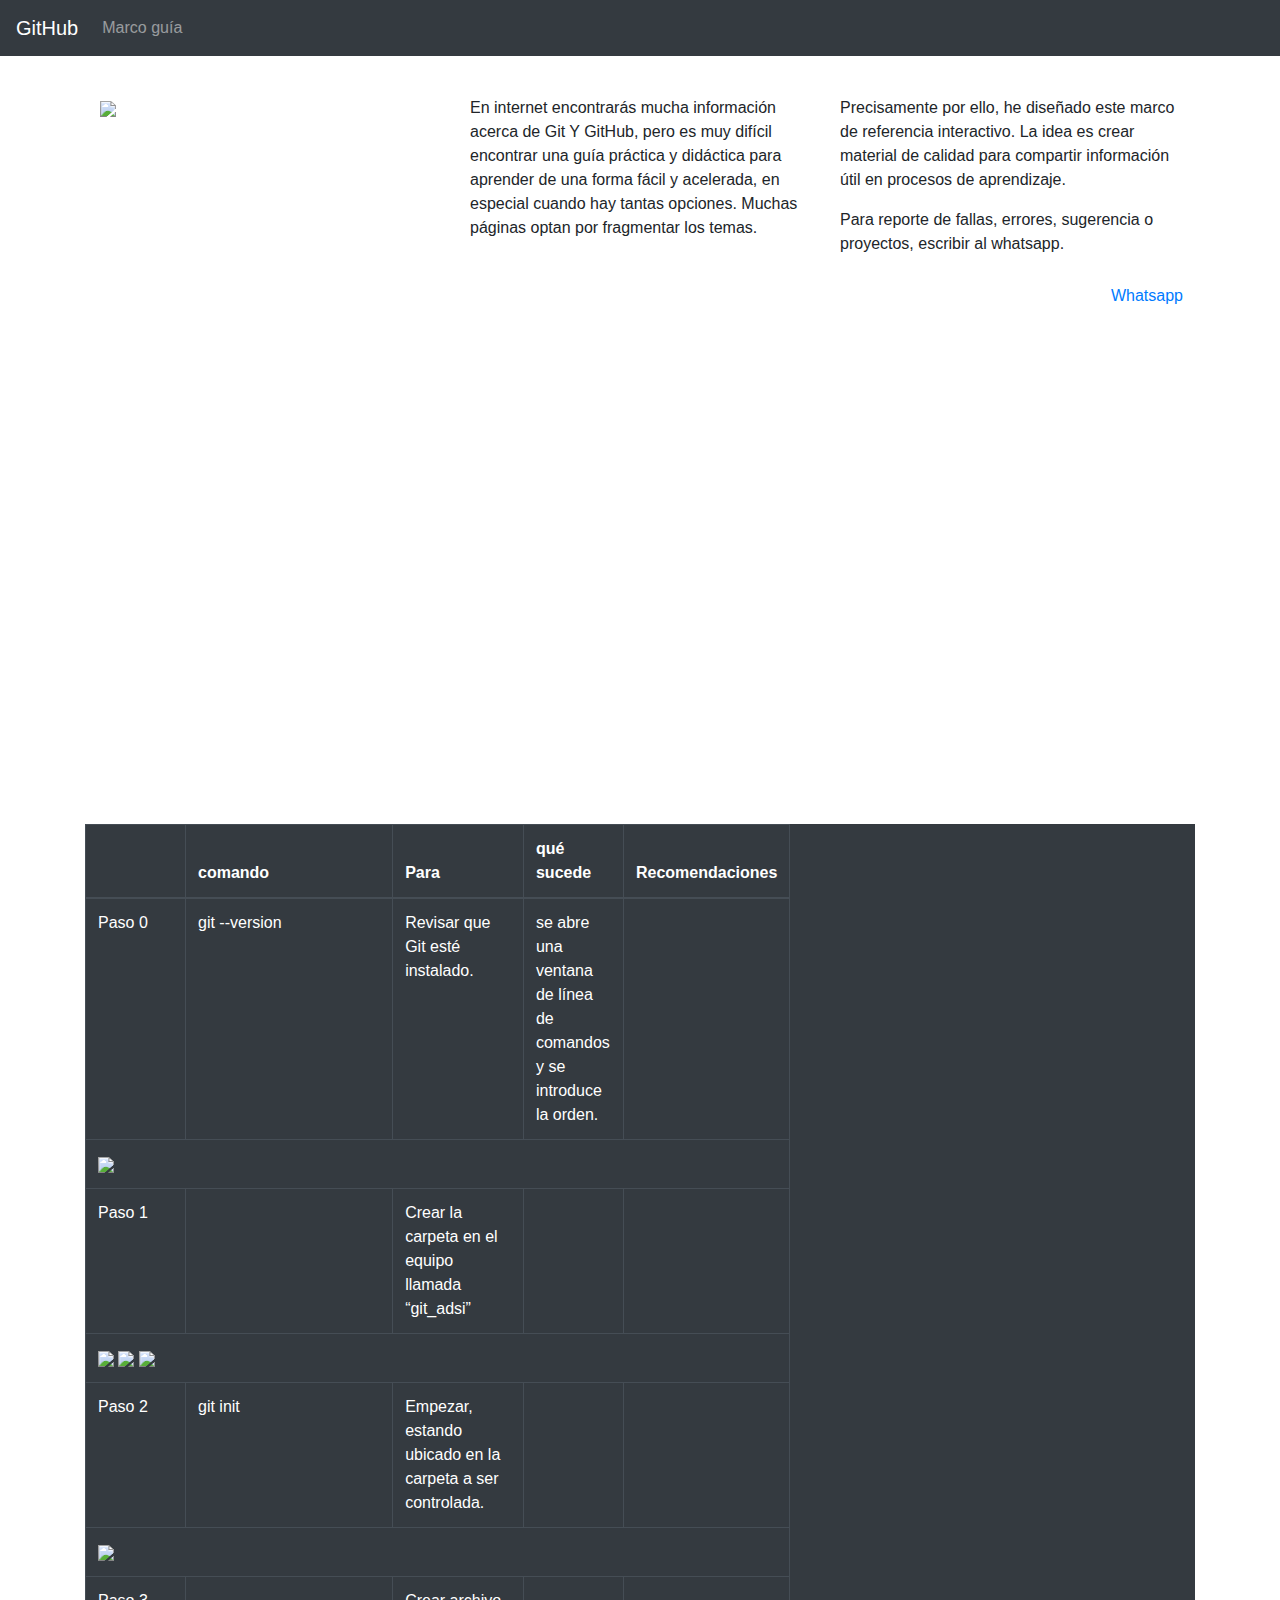
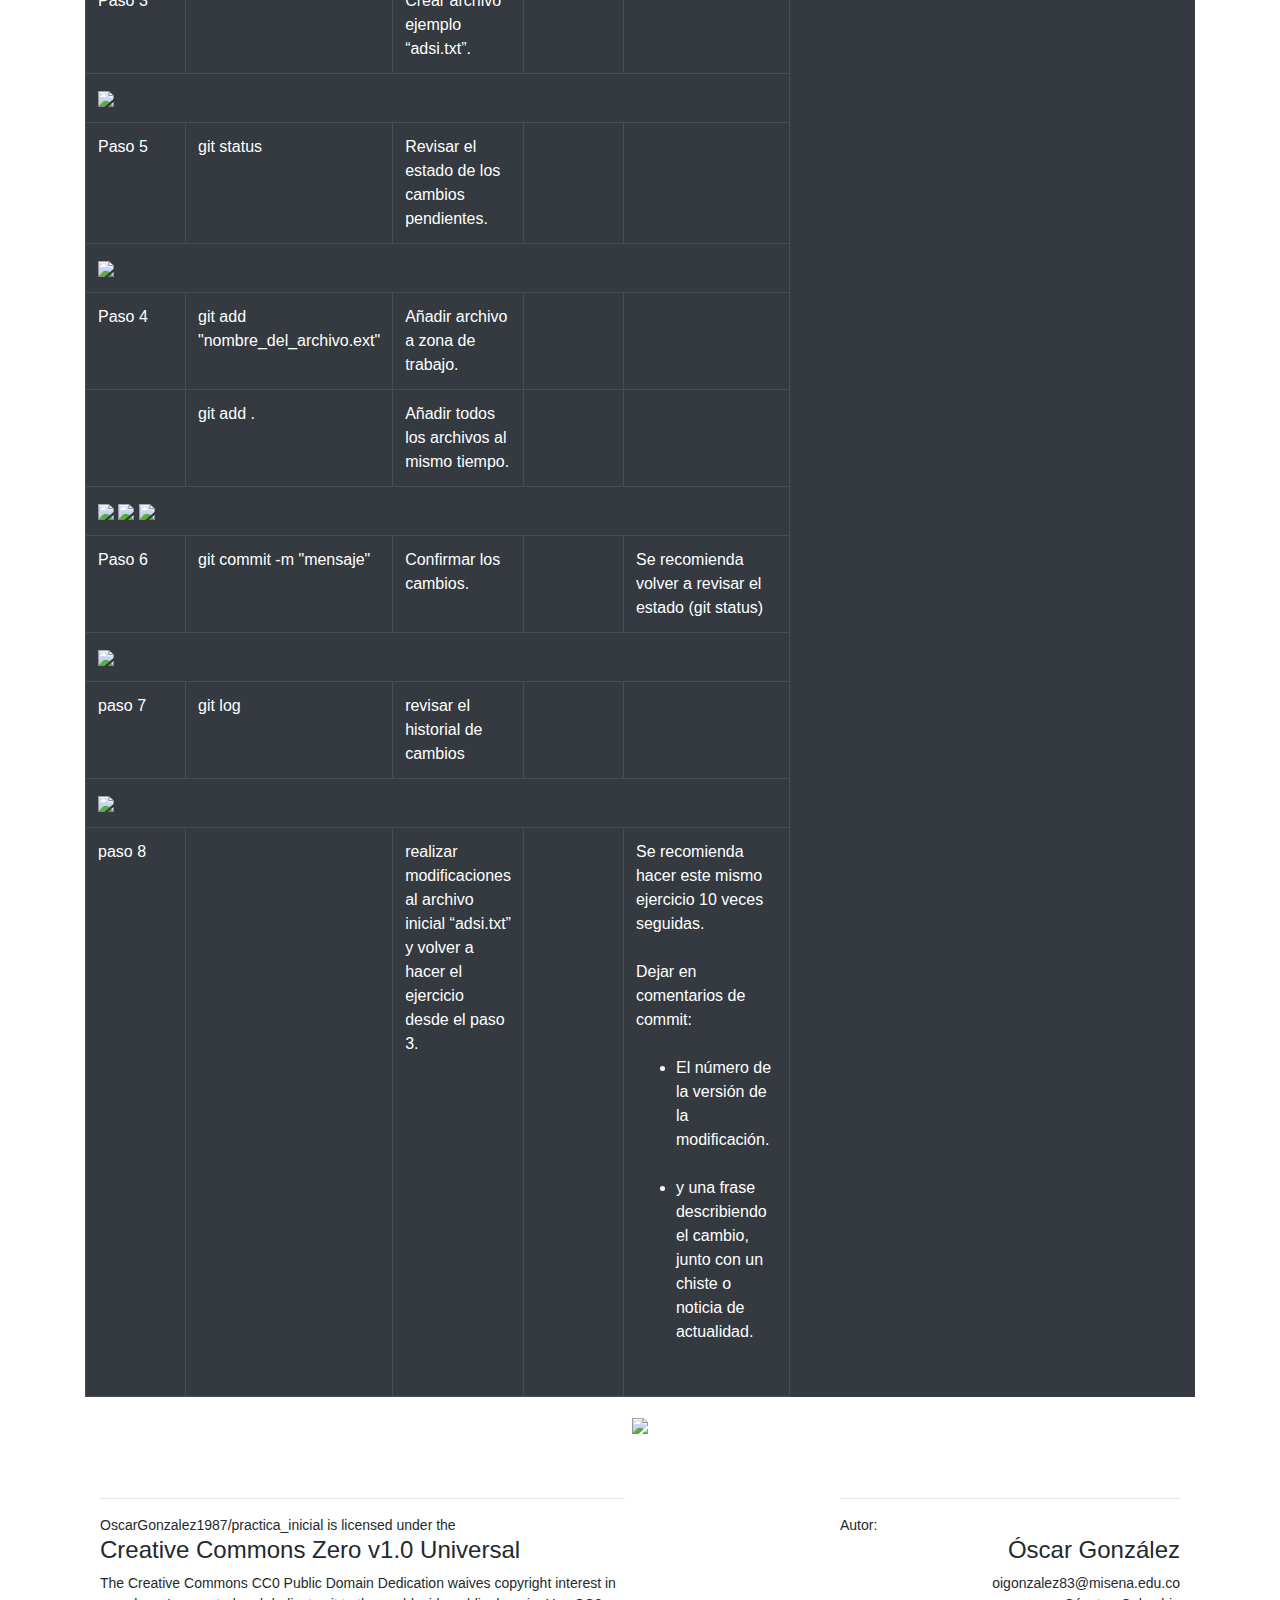
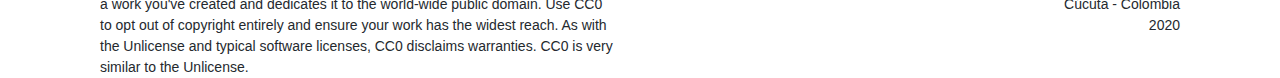
==== commit 7cfa97f5: "Update index.html" ====
--- a/index.html
+++ b/index.html
@@ -180,7 +180,10 @@
 
                     <tr id="a5b">
                         <td colspan="5">
-                            <img src="https://raw.githubusercontent.com/OscarGonzalez1987/practica_inicial/master/captures/add_un_archivo.png"/>
+                            <img src="https://raw.githubusercontent.com/OscarGonzalez1987/practica_inicial/master/captures/crear_mult_archivo.png"/>
+                            <img src="https://raw.githubusercontent.com/OscarGonzalez1987/practica_inicial/master/captures/status_mult_archivo.png"/>
+                            <img src="https://raw.githubusercontent.com/OscarGonzalez1987/practica_inicial/master/captures/add_mult_archivo.png"/>
+                            
                         </td>
                     </tr>
 
